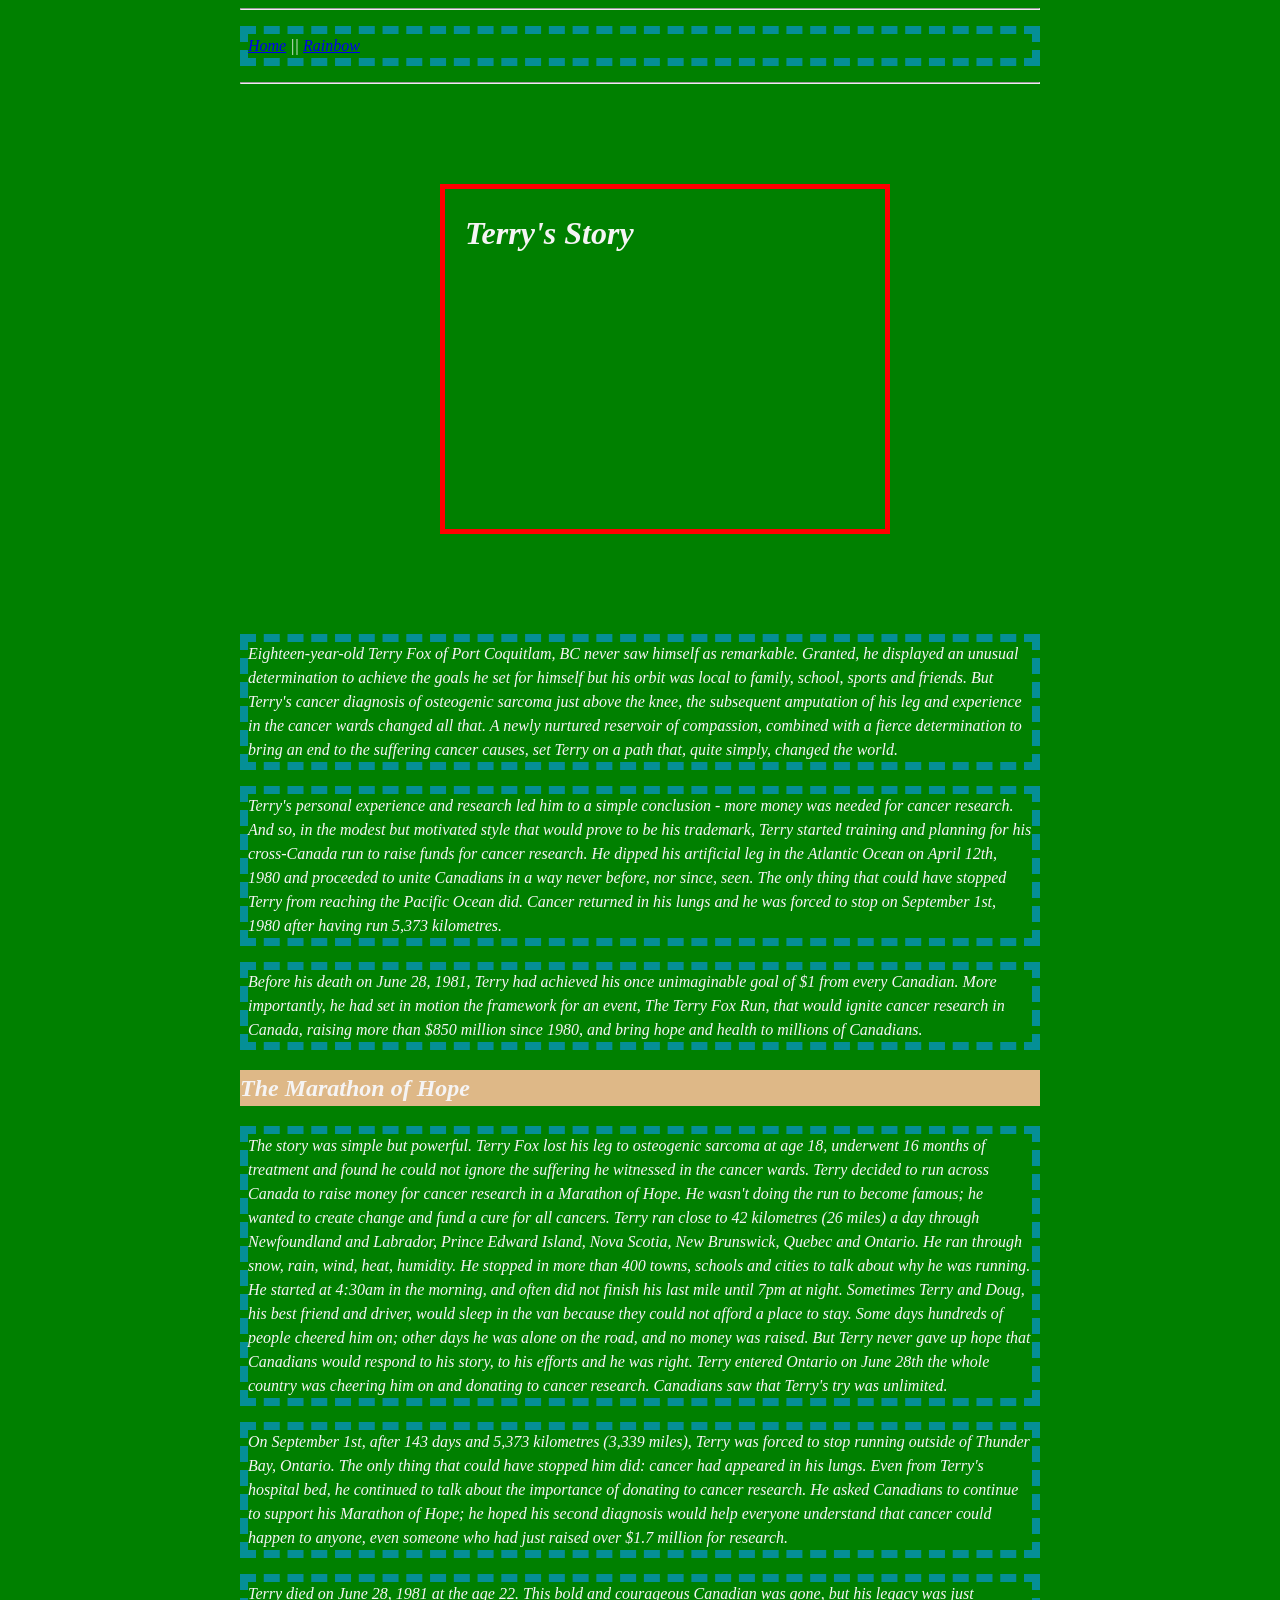
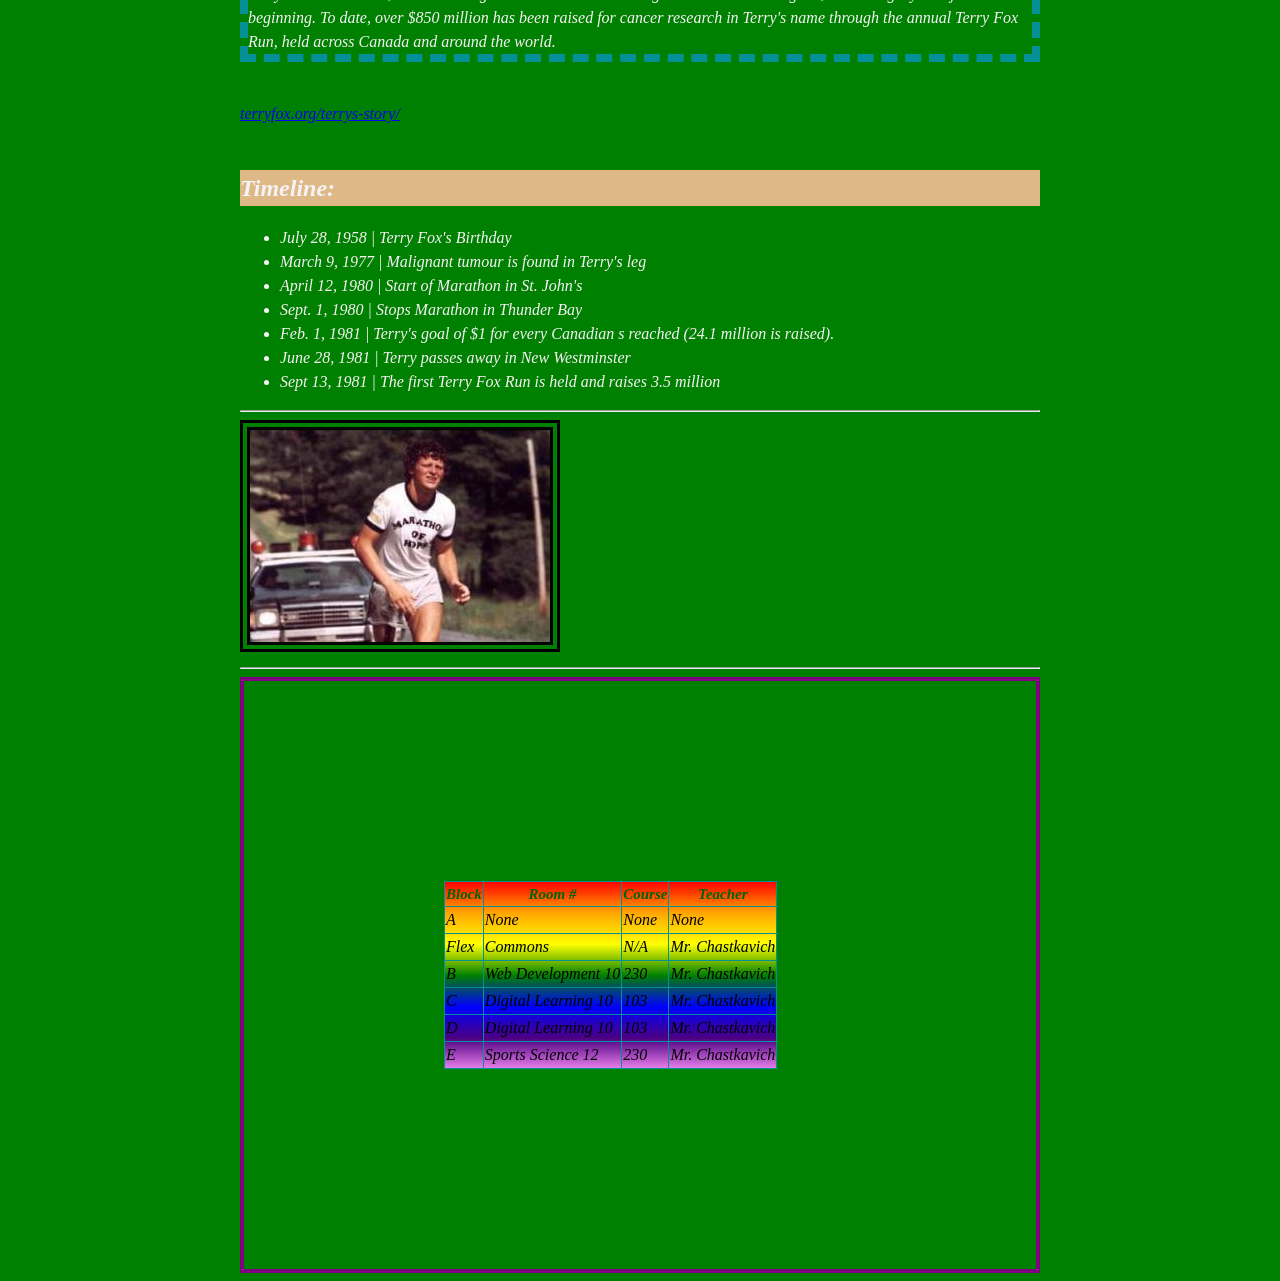
==== index.html @ 8a2ad3d7 "Add files via upload" ====
<!DOCTYPE html>
<html lang="en">

<head>
    <title>Basic HTML</title>
    <meta charset="utf-8">

    <link rel="stylesheet" href="styles.css">

    <link rel="shortcut icon" href="images/canada_flag.jpg">
</head>

<body>
    <div id="wrapper">
        <hr>
        <p><a href="#">Home</a> || <a href="rainbow.html">Rainbow</a></p>
        <hr>

        <h1>Terry's Story</h1>

        <p>Eighteen-year-old Terry Fox of Port Coquitlam, BC never saw himself as remarkable. Granted, he displayed an
            unusual determination to achieve the goals he set for himself but his orbit was local to family, school,
            sports
            and friends. But Terry's cancer diagnosis of osteogenic sarcoma just above the knee, the subsequent
            amputation
            of his leg and experience in the cancer wards changed all that. A newly nurtured reservoir of compassion,
            combined with a fierce determination to bring an end to the suffering cancer causes, set Terry on a path
            that,
            quite simply, changed the world.
        </p>

        <p>Terry's personal experience and research led him to a simple conclusion - more money was needed for cancer
            research. And so, in the modest but motivated style that would prove to be his trademark, Terry started
            training
            and planning for his cross-Canada run to raise funds for cancer research. He dipped his artificial leg in
            the
            Atlantic Ocean on April 12th, 1980 and proceeded to unite Canadians in a way never before, nor since, seen.
            The
            only thing that could have stopped Terry from reaching the Pacific Ocean did. Cancer returned in his lungs
            and
            he was forced to stop on September 1st, 1980 after having run 5,373 kilometres.
        </p>
        <p>Before his death on June 28, 1981, Terry had achieved his once unimaginable goal of $1 from every Canadian.
            More
            importantly, he had set in motion the framework for an event, The Terry Fox Run, that would ignite cancer
            research in Canada, raising more than $850 million since 1980, and bring hope and health to millions of
            Canadians.
        </p>

        <h2>The Marathon of Hope</h2>

        <p>The story was simple but powerful. Terry Fox lost his leg to osteogenic sarcoma at age 18, underwent 16
            months of
            treatment and found he could not ignore the suffering he witnessed in the cancer wards. Terry decided to run
            across Canada to raise money for cancer research in a Marathon of Hope. He wasn't doing the run to become
            famous; he wanted to create change and fund a cure for all cancers. Terry ran close to 42 kilometres (26
            miles)
            a day through Newfoundland and Labrador, Prince Edward Island, Nova Scotia, New Brunswick, Quebec and
            Ontario.
            He ran through snow, rain, wind, heat, humidity. He stopped in more than 400 towns, schools and cities to
            talk
            about why he was running. He started at 4:30am in the morning, and often did not finish his last mile until
            7pm
            at night. Sometimes Terry and Doug, his best friend and driver, would sleep in the van because they could
            not
            afford a place to stay. Some days hundreds of people cheered him on; other days he was alone on the road,
            and no
            money was raised. But Terry never gave up hope that Canadians would respond to his story, to his efforts and
            he
            was right. Terry entered Ontario on June 28th the whole country was cheering him on and donating to cancer
            research. Canadians saw that Terry's try was unlimited.
        </p>

        <p>On September 1st, after 143 days and 5,373 kilometres (3,339 miles), Terry was forced to stop running outside
            of
            Thunder Bay, Ontario. The only thing that could have stopped him did: cancer had appeared in his lungs. Even
            from Terry's hospital bed, he continued to talk about the importance of donating to cancer research. He
            asked
            Canadians to continue to support his Marathon of Hope; he hoped his second diagnosis would help everyone
            understand that cancer could happen to anyone, even someone who had just raised over $1.7 million for
            research.
        </p>
        <p>Terry died on June 28, 1981 at the age 22. This bold and courageous Canadian was gone, but his legacy was
            just
            beginning. To date, over $850 million has been raised for cancer research in Terry's name through the annual
            Terry Fox Run, held across Canada and around the world.
        </p>
        <br>
        <a href="http://terryfox.org/terrys-story/" target="_blank">terryfox.org/terrys-story/</a>
        <br>
        <br>
        <h2>Timeline:</h2>
        <ul>
            <li>July 28, 1958 | Terry Fox's Birthday</li>
            <li>March 9, 1977 | Malignant tumour is found in Terry's leg</li>
            <li>April 12, 1980 | Start of Marathon in St. John's</li>
            <li>Sept. 1, 1980 | Stops Marathon in Thunder Bay</li>
            <li>Feb. 1, 1981 | Terry's goal of $1 for every Canadian s reached (24.1 million is raised).</li>
            <li>June 28, 1981 | Terry passes away in New Westminster</li>
            <li>Sept 13, 1981 | The first Terry Fox Run is held and raises 3.5 million</li>
        </ul>
        <hr>
        <a href="images/kermit.jpg" target="_blank"><img src="images/terry_Fox-300x212.jpg"></a>


        <hr>
        <div id="Schedule">
            <table class="Rainbow">
                <tr>
                    <th>Block</th>
                    <th>Room #</th>
                    <th>Course</th>
                    <th>Teacher</th>
                </tr>
                <tr>
                    <td>A</td>
                    <td>None</td>
                    <td>None</td>
                    <td>None</td>
                </tr>
                <tr>
                    <td>Flex</td>
                    <td>Commons</td>
                    <td>N/A</td>
                    <td>Mr. Chastkavich</td>
                </tr>
                <tr>
                    <td>B</td>
                    <td>Web Development 10</td>
                    <td>230</td>
                    <td>Mr. Chastkavich</td>
                </tr>
                <tr>
                    <td>C</td>
                    <td>Digital Learning 10</td>
                    <td>103</td>
                    <td>Mr. Chastkavich</td>
                </tr>
                <tr>
                    <td>D</td>
                    <td>Digital Learning 10</td>
                    <td>103</td>
                    <td>Mr. Chastkavich</td>
                </tr>
                <tr>
                    <td>E</td>
                    <td>Sports Science 12</td>
                    <td>230</td>
                    <td>Mr. Chastkavich</td>
                </tr>
            </table>
        </div>
    </div>
</body>

</html>
---- styles.css ----
body{
    background-color:green;
   
    font-style:italic;
    color:rgb(245, 244, 244);
    line-height: 1.5;
}

h1 {
    border-style:solid;
    border-width: 5px;
    border-color:red;

    margin-left:200px;
    margin-top:100px;
    margin-right:200px;
    margin-bottom: 100px;

    /* padding-left: 20px; */
    padding: 20px;

    height:300px;
    width: 400px;
}

p { 
    border-style:dashed;
    border-width:8px;
    border-color:#058F96;
}

img {
    border-style:double;
    border-width: 10px;
    border-color:#000000;
}

h2 {
    background-color: burlywood;
}

.first {
    background-color:chocolate;
}

.impact {
    color: blue;

    border-style:dotted;
    border-width:3px;
    border-color: black;
}

/* id selector */
#myList {
    border-style:solid;
    border-width: 3px;
    border-color:#000;

    background-color:#f83;
    color:#000;

    width: 600px;
    margin:auto;
    padding:20px;

}

table{
    background-color:darkseagreen;
    color:black;
    border-width:1px;
    border-color:#058F96;
    border-style:solid;
    border-collapse:collapse;
}

th{
    color:darkgreen;
    font-family:Georgia, 'Times New Roman', Times, serif;
    font-size:15px;
    border-width:1px;
    border-color:#058F96;
    border-style:solid;
    
}

td{
    border-width:1px;
    border-color:#058F96;
    border-style:solid;
    
}

#Schedule
{
    border-color:purple;
    border-style:solid;
    border-width:4px;
    padding:25%;
    

}

.Rainbow{
    background-image: linear-gradient(to bottom, red, orange, yellow, green, blue, indigo, violet);
}

#wrapper{

    width: 800px;
    margin:auto;
}
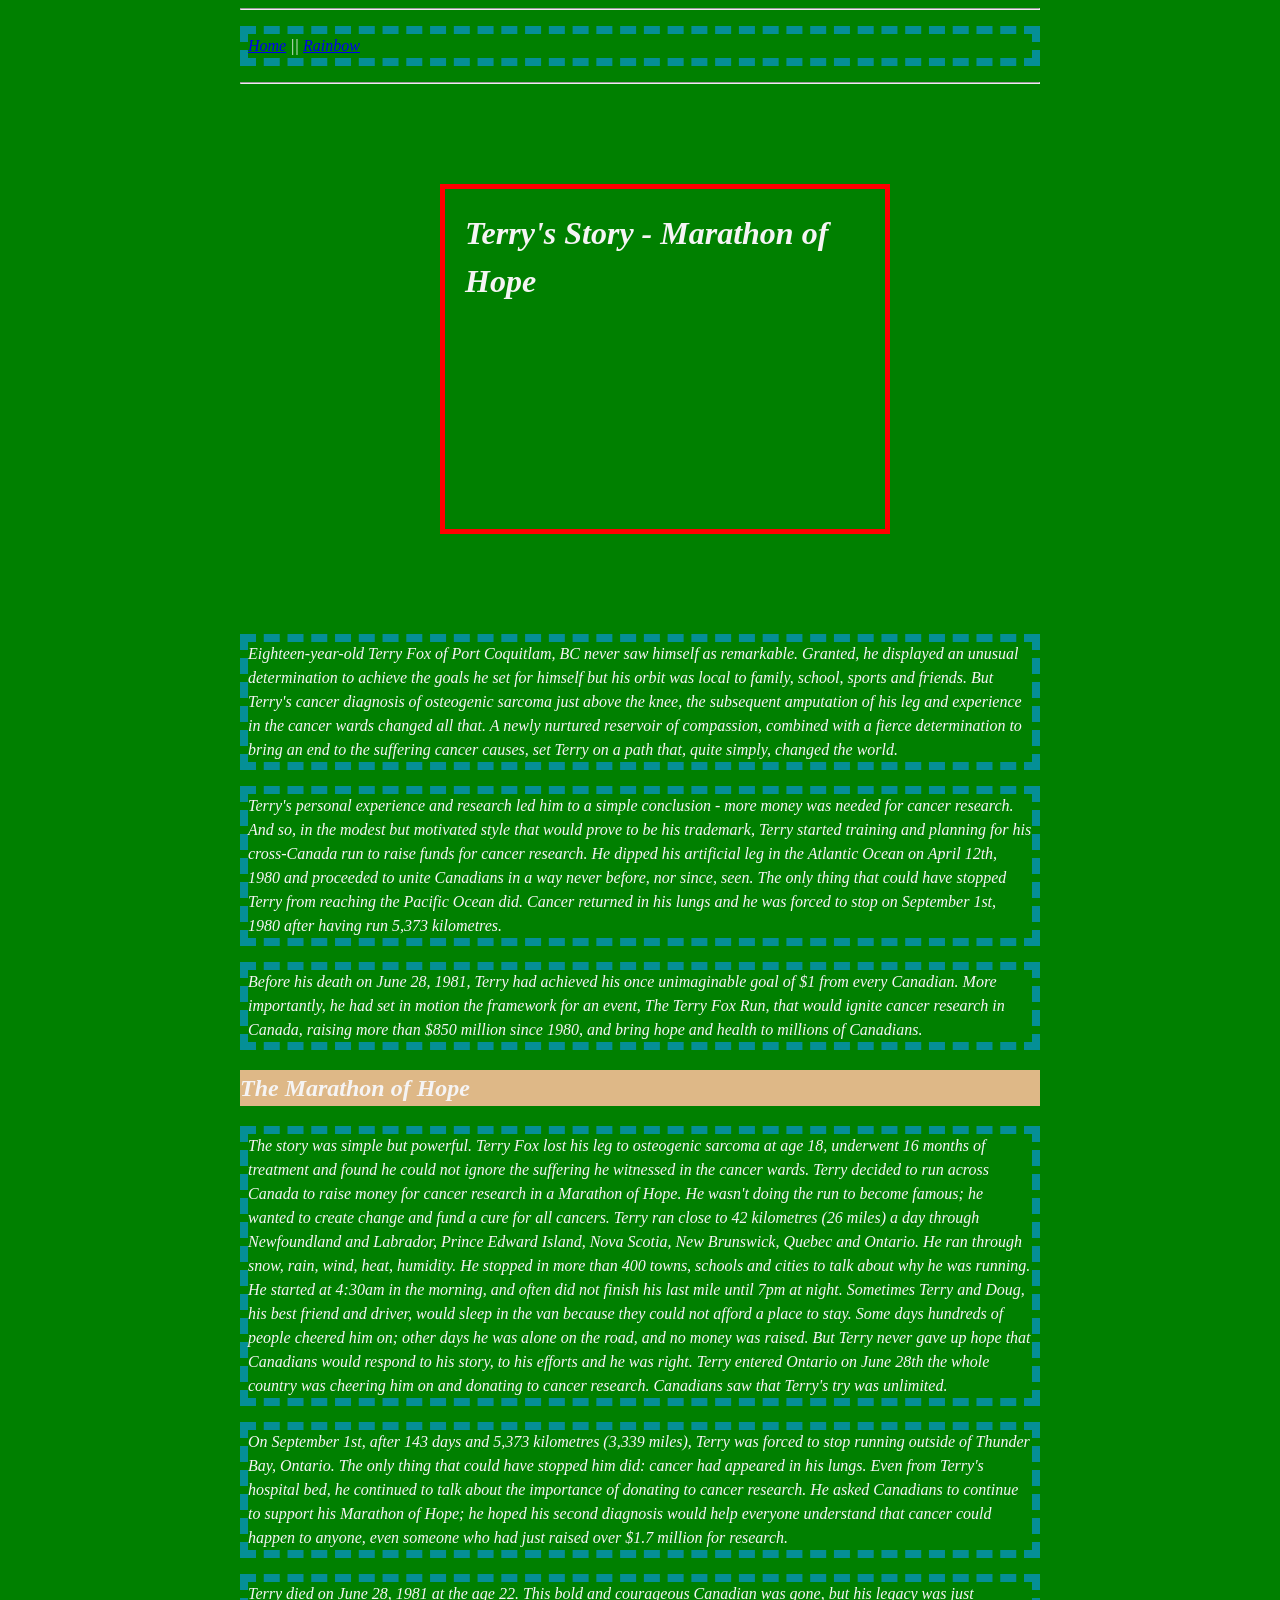
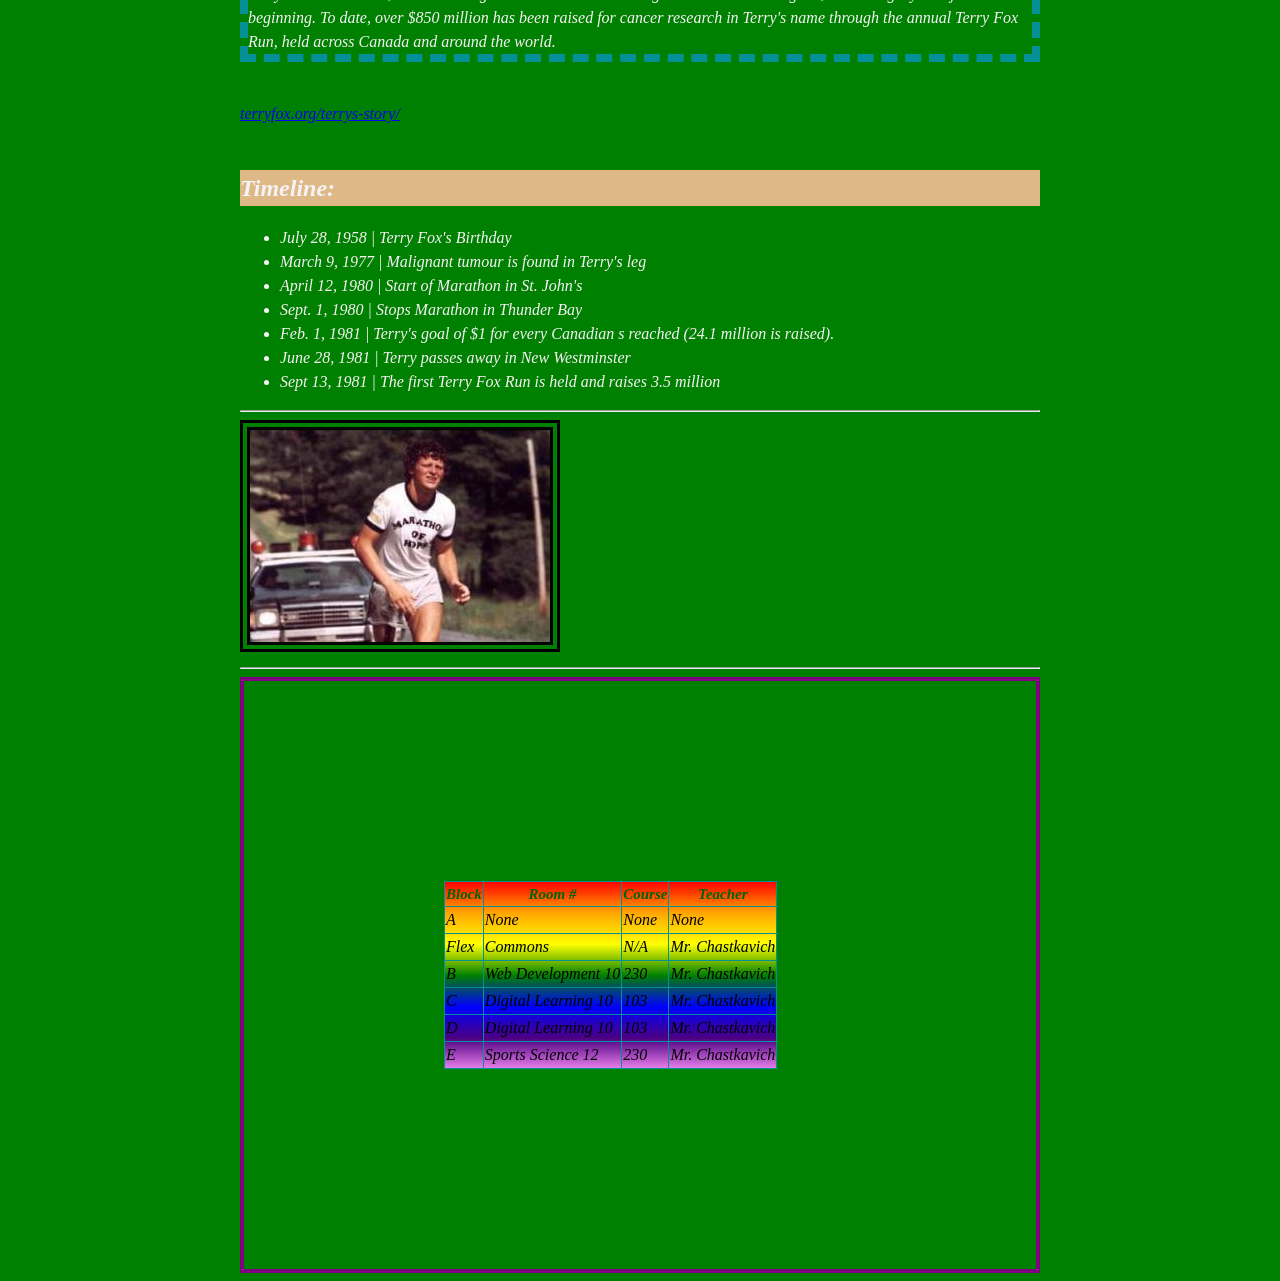
==== commit 33a34296: "Update index.html Added "Marathon of Hope"" ====
--- a/index.html
+++ b/index.html
@@ -16,7 +16,7 @@
         <p><a href="#">Home</a> || <a href="rainbow.html">Rainbow</a></p>
         <hr>
 
-        <h1>Terry's Story</h1>
+        <h1>Terry's Story - Marathon of Hope</h1>
 
         <p>Eighteen-year-old Terry Fox of Port Coquitlam, BC never saw himself as remarkable. Granted, he displayed an
             unusual determination to achieve the goals he set for himself but his orbit was local to family, school,
@@ -153,4 +153,4 @@
     </div>
 </body>
 
-</html>+</html>
